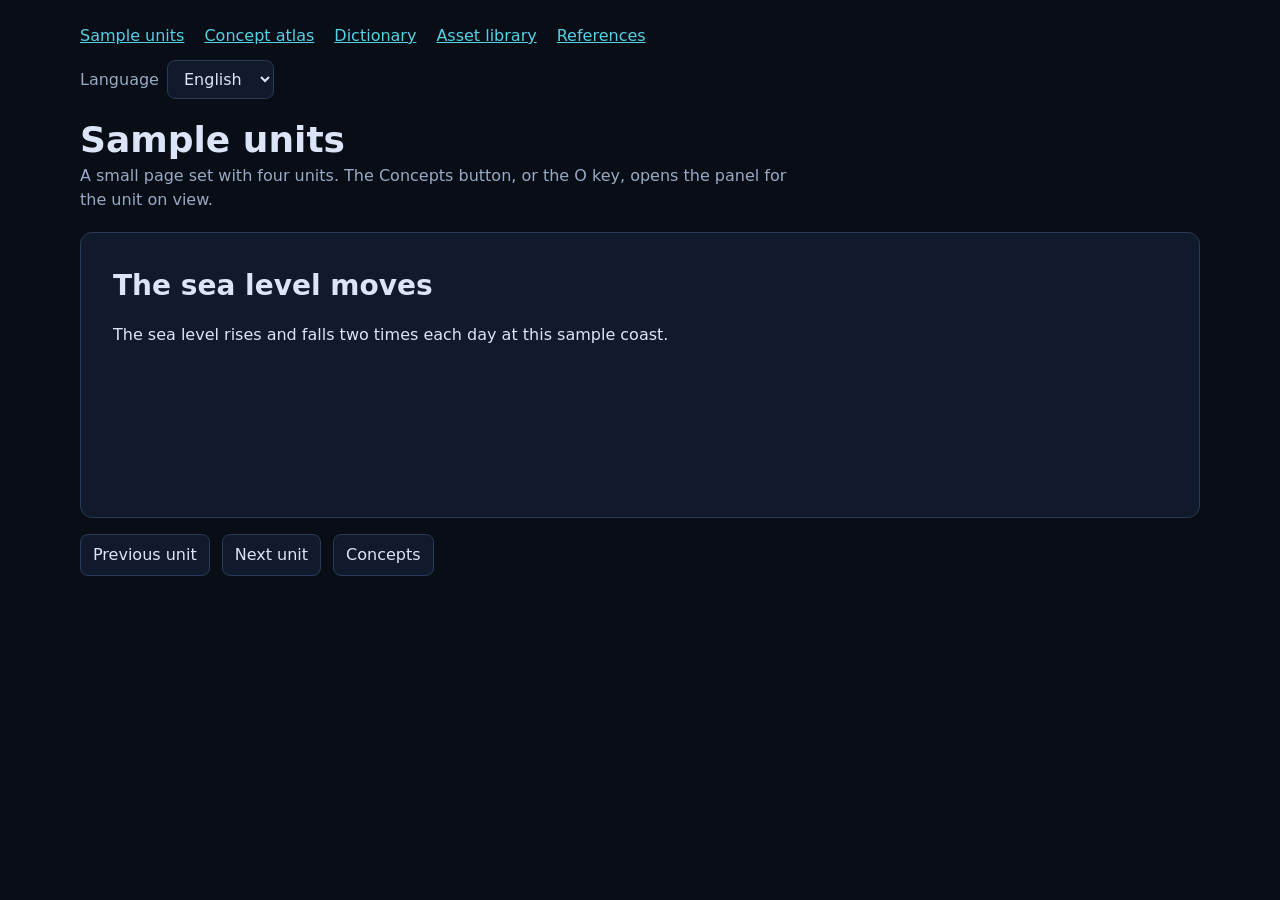
==== templates/concept-panel.html @ c14037eb "feat: companion pages for a concept atlas, a dictionary and a library The talk's glossary, ontology " ====
<!doctype html>
<html lang="en">
<head>
  <meta charset="utf-8">
  <meta name="viewport" content="width=device-width,initial-scale=1">
  <title>Sample units</title>
  <link rel="stylesheet" href="../runtime/companion-pages.css">
  <link rel="stylesheet" href="companion.css">
  <script defer src="../runtime/language-copy.js"></script>
  <script defer src="../runtime/companion-pages.js"></script>
  <script defer src="../runtime/concept-atlas.js"></script>
  <script defer src="companion.js"></script>
</head>
<body data-page="panel" data-title="panelTitle">
  <a class="skip" href="#content" data-t="skip">Skip to the content</a>
  <div class="companion">
    <header>
      <nav aria-label="Companion examples" data-aria="examples">
        <a data-page-link="concept-panel.html" data-unit-in="hash" href="concept-panel.html" data-t="navPanel">Sample units</a>
        <a data-page-link="concept-atlas.html" href="concept-atlas.html" data-t="navAtlas">Concept atlas</a>
        <a data-page-link="concept-dictionary.html" href="concept-dictionary.html" data-t="navDictionary">Dictionary</a>
        <a data-page-link="asset-library.html" href="asset-library.html" data-t="navAssets">Asset library</a>
        <a data-page-link="references.html" href="references.html" data-t="navReferences">References</a>
      </nav>
      <label class="language"><span data-t="language">Language</span>
        <select id="language"><option value="en">English</option><option value="cs">Čeština</option></select>
      </label>
      <h1 data-t="panelTitle">Sample units</h1>
      <p class="intro" data-t="panelIntro"></p>
    </header>
    <main id="content" tabindex="-1">
      <section class="unit" data-unit="1"><h2 data-t="unit1"></h2><p data-t="unit1Text"></p></section>
      <section class="unit" data-unit="2" hidden><h2 data-t="unit2"></h2><p data-t="unit2Text"></p></section>
      <section class="unit" data-unit="3" hidden><h2 data-t="unit3"></h2><p data-t="unit3Text"></p></section>
      <section class="unit" data-unit="4" hidden><h2 data-t="unit4"></h2><p data-t="unit4Text"></p></section>
      <div class="unit-controls">
        <button id="previous" type="button" data-t="previous">Previous unit</button>
        <button id="next" type="button" data-t="next">Next unit</button>
        <button id="concepts" type="button" data-t="concepts">Concepts</button>
      </div>
    </main>
    <noscript><p data-t="noscript">This page needs JavaScript.</p></noscript>
  </div>
</body>
</html>
---- runtime/companion-pages.css ----
/* Companion pages: the concept atlas, the dictionary, the concept panel and the library.
   The colours read the page's variables and fall back to the Night palette. */
.cp-root {
  --cp-ground: var(--void, #080d16);
  --cp-surface: var(--surface, #111a2c);
  --cp-ink: var(--ink, #dbe5f7);
  --cp-muted: var(--mut, #99aac6);
  --cp-line: var(--line, #2a3a57);
  --cp-accent: var(--cyan, #55d2e5);
  --cp-mark: var(--gold, #f5c769);
  color: var(--cp-ink);
  font: 16px/1.5 system-ui, -apple-system, "Segoe UI", sans-serif;
}
.cp-root *, .cp-root *::before, .cp-root *::after { box-sizing: border-box; }
.cp-root a { color: var(--cp-accent); }
.cp-root a:focus-visible, .cp-root button:focus-visible, .cp-root input:focus-visible, .cp-root select:focus-visible,
.cp-root summary:focus-visible { outline: 2px solid var(--cp-mark); outline-offset: 2px; }
.cp-muted { color: var(--cp-muted); }
.cp-context, .cp-status { margin: 0 0 8px; color: var(--cp-muted); min-height: 1.5em; }
.cp-search-label { display: block; margin: 0 0 4px; color: var(--cp-muted); font-size: 14px; }
.cp-search, .cp-select {
  width: 100%; padding: 10px 12px; border: 1px solid var(--cp-line); border-radius: 8px;
  background: var(--cp-surface); color: var(--cp-ink); font: inherit;
}
.cp-button {
  padding: 8px 12px; border: 1px solid var(--cp-line); border-radius: 8px;
  background: var(--cp-surface); color: var(--cp-ink); font: inherit; cursor: pointer; text-align: left;
}
.cp-button:hover { border-color: var(--cp-accent); }
.cp-problems { margin: 8px 0; padding-left: 20px; color: var(--cp-mark); overflow-wrap: anywhere; }

/* Atlas and panel */
.cp-body { display: grid; gap: 24px; margin-top: 12px; }
.cp-atlas .cp-body { grid-template-columns: minmax(220px, 1fr) minmax(0, 2fr); align-items: start; }
.cp-directory h3, .cp-detail h3 { margin: 16px 0 8px; font-size: 14px; letter-spacing: .04em; text-transform: uppercase; color: var(--cp-muted); }
.cp-concept-list { display: grid; gap: 6px; }
.cp-concept { display: flex; align-items: baseline; gap: 8px; width: 100%; }
.cp-concept small { margin-left: auto; color: var(--cp-muted); }
.cp-concept[aria-pressed="true"] { border-color: var(--cp-mark); }
.cp-concept.cp-on { border-left: 4px solid var(--cp-mark); }
.cp-concept.cp-near { border-left: 4px solid var(--cp-accent); }
.cp-number { min-width: 1.5em; font-weight: 700; color: var(--cp-muted); }
.cp-near summary, .cp-units summary { cursor: pointer; margin: 12px 0 8px; }
.cp-category { margin: 0; color: var(--cp-muted); font-size: 14px; }
.cp-concept-title { margin: 0 0 8px; font-size: 28px; line-height: 1.2; }
.cp-definition { margin: 0 0 8px; max-width: 70ch; }
.cp-graph { margin: 16px 0; }
.cp-graph svg { width: 100%; max-width: 480px; height: auto; display: block; }
.cp-graph figcaption { color: var(--cp-muted); font-size: 14px; margin: 4px 0 8px; }
.cp-graph-legend { display: grid; gap: 6px; grid-template-columns: repeat(auto-fill, minmax(200px, 1fr)); }
.cp-edge { stroke: var(--cp-line); stroke-width: 2; }
.cp-node circle { fill: var(--cp-surface); stroke: var(--cp-muted); stroke-width: 2; }
.cp-node text { fill: var(--cp-ink); font: 700 14px system-ui, sans-serif; }
.cp-node.cp-on circle { stroke: var(--cp-mark); }
.cp-node.cp-near circle { stroke: var(--cp-accent); }
.cp-node.cp-selected circle { stroke-width: 4; }
.cp-relations { list-style: none; margin: 0; padding: 0; display: grid; gap: 8px; }
.cp-relations li { display: flex; flex-wrap: wrap; gap: 8px; align-items: center; justify-content: space-between; }
.cp-units ul { margin: 0; padding-left: 20px; }
.cp-links { display: flex; flex-wrap: wrap; gap: 16px; margin-top: 24px; padding-top: 12px; border-top: 1px solid var(--cp-line); }
.cp-links:empty { display: none; }

.cp-panel {
  width: min(560px, 100vw); max-width: 100vw; height: 100vh; max-height: 100vh; margin: 0 0 0 auto; padding: 0;
  border: 0; border-left: 1px solid var(--cp-line); background: var(--cp-ground);
}
.cp-panel::backdrop { background: rgb(0 0 0 / 55%); }
.cp-panel-head {
  display: flex; align-items: center; justify-content: space-between; gap: 12px; padding: 12px 16px;
  border-bottom: 1px solid var(--cp-line); position: sticky; top: 0; background: var(--cp-ground);
}
.cp-panel-head h2 { margin: 0; font-size: 18px; }
.cp-panel-content { padding: 16px; }

/* Dictionary and library cards */
.cp-cards, .cp-records { display: grid; gap: 16px; margin-top: 12px; }
.cp-assets .cp-records { grid-template-columns: repeat(auto-fill, minmax(320px, 1fr)); align-items: start; }
.cp-card { padding: 16px; border: 1px solid var(--cp-line); border-radius: 12px; background: var(--cp-surface); min-width: 0; }
.cp-card h2, .cp-card h3 { margin: 0 0 8px; font-size: 20px; line-height: 1.25; overflow-wrap: anywhere; }
.cp-card.cp-selected { border-color: var(--cp-mark); }
.cp-controls { display: grid; gap: 12px; grid-template-columns: repeat(auto-fit, minmax(200px, 1fr)); margin-bottom: 12px; }
.cp-preview { display: block; width: 100%; max-height: 200px; object-fit: contain; margin-bottom: 12px; background: var(--cp-ground); border-radius: 8px; }
.cp-badge { display: inline-block; padding: 2px 10px; border: 1px solid var(--cp-line); border-radius: 999px; font-size: 13px; color: var(--cp-muted); }
.cp-badge[data-status] { border-color: var(--cp-accent); color: var(--cp-ink); }
.cp-facts { display: grid; grid-template-columns: max-content minmax(0, 1fr); gap: 4px 12px; margin: 12px 0; }
.cp-facts dt { color: var(--cp-muted); }
.cp-facts dd { margin: 0; overflow-wrap: anywhere; }
.cp-hash { font: 13px/1.4 ui-monospace, SFMono-Regular, Menlo, monospace; }
.cp-unit-links, .cp-basis { display: flex; flex-wrap: wrap; gap: 4px 12px; margin: 8px 0 0; }
.cp-unit-links:empty { display: none; }
.cp-term { color: var(--cp-muted); }

/* References: the corrections are a separate block with their own mark. */
.cp-sources, .cp-corrections { display: grid; gap: 12px; }
.cp-sources h2, .cp-corrections h2 { margin: 0; font-size: 22px; }
.cp-corrections { margin-top: 16px; padding: 16px; border: 1px solid var(--cp-mark); border-radius: 12px; }
.cp-correction { border-left: 4px solid var(--cp-mark); }
.cp-correction .cp-badge { border-color: var(--cp-mark); color: var(--cp-mark); margin-bottom: 8px; }

@media (max-width: 760px) {
  .cp-atlas .cp-body { grid-template-columns: minmax(0, 1fr); }
}
@media (prefers-reduced-motion: no-preference) {
  .cp-button { transition: border-color .12s; }
}
---- templates/companion.css ----
/* Page layout of the companion examples. The runtime views bring their own styles. */
:root { --void:#080d16; --surface:#111a2c; --ink:#dbe5f7; --mut:#99aac6; --line:#2a3a57; --gold:#f5c769; --cyan:#55d2e5; color-scheme: dark; }
body { margin: 0; background: var(--void); color: var(--ink); font: 16px/1.5 system-ui, -apple-system, "Segoe UI", sans-serif; }
.companion { max-width: 1120px; margin: 0 auto; padding: 24px 20px 64px; }
.skip { position: absolute; left: -999px; }
.skip:focus { left: 12px; top: 12px; padding: 8px 12px; background: var(--surface); color: var(--ink); }
header nav { display: flex; flex-wrap: wrap; gap: 8px 20px; }
header nav a { color: var(--cyan); }
header h1 { margin: 20px 0 4px; font-size: 36px; line-height: 1.15; }
.intro { margin: 0 0 20px; color: var(--mut); max-width: 70ch; }
.language { display: inline-flex; gap: 8px; align-items: center; margin-top: 12px; color: var(--mut); }
.language select, .unit-controls button { padding: 8px 12px; border: 1px solid var(--line); border-radius: 8px; background: var(--surface); color: var(--ink); font: inherit; }
.unit { padding: 32px; border: 1px solid var(--line); border-radius: 12px; background: var(--surface); min-height: 220px; }
.unit h2 { margin: 0 0 12px; font-size: 28px; }
.unit-controls { display: flex; flex-wrap: wrap; gap: 12px; margin-top: 16px; }
.unit-controls button { cursor: pointer; }
a:focus-visible, button:focus-visible, select:focus-visible { outline: 2px solid var(--gold); outline-offset: 2px; }
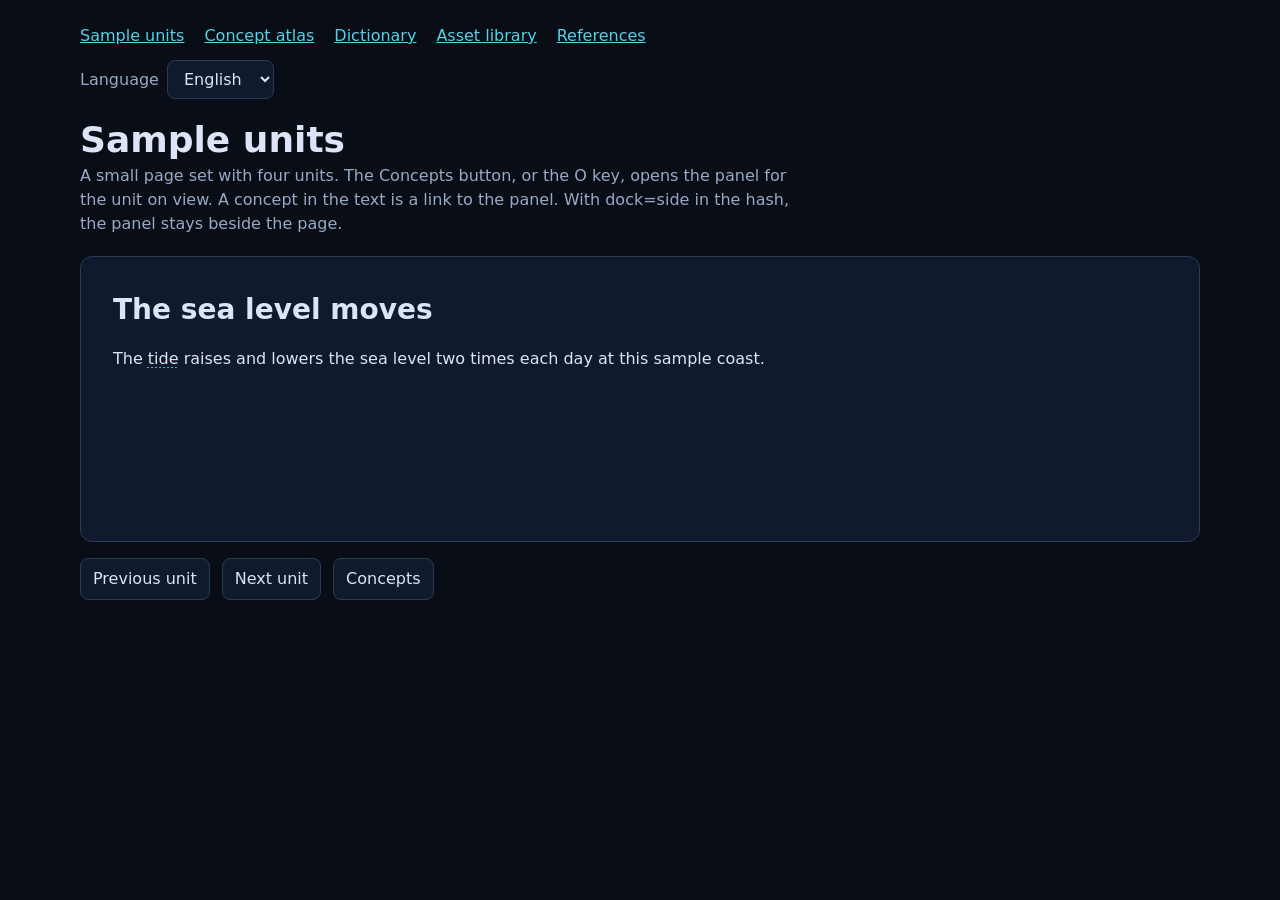
==== commit 0e1e3ab2: "feat: a docked concept panel, concept links, and ⌘P for the command pane A deck showed the concepts " ====
--- a/templates/concept-panel.html
+++ b/templates/concept-panel.html
@@ -9,6 +9,7 @@
   <script defer src="../runtime/language-copy.js"></script>
   <script defer src="../runtime/companion-pages.js"></script>
   <script defer src="../runtime/concept-atlas.js"></script>
+  <script defer src="../runtime/concept-links.js"></script>
   <script defer src="companion.js"></script>
 </head>
 <body data-page="panel" data-title="panelTitle">
--- a/runtime/companion-pages.css
+++ b/runtime/companion-pages.css
@@ -65,12 +65,18 @@
   border: 0; border-left: 1px solid var(--cp-line); background: var(--cp-ground);
 }
 .cp-panel::backdrop { background: rgb(0 0 0 / 55%); }
+/* The docked panel is not modal: it takes the right edge, and the page moves aside by `--inset-right`. */
+.cp-panel.cp-docked { position: fixed; inset: 0 0 0 auto; width: min(460px, 36vw); height: 100%; max-height: none; z-index: 57; overflow: auto; }
+.cp-panel.cp-docked:not([open]) { display: none; }
+.cp-scope-note { margin: 8px 0; padding-left: 12px; border-left: 2px solid var(--cp-mark); }
+@media print { .cp-panel.cp-docked { display: none; } }
 .cp-panel-head {
   display: flex; align-items: center; justify-content: space-between; gap: 12px; padding: 12px 16px;
   border-bottom: 1px solid var(--cp-line); position: sticky; top: 0; background: var(--cp-ground);
 }
 .cp-panel-head h2 { margin: 0; font-size: 18px; }
-.cp-panel-content { padding: 16px; }
+/* The view in the panel has the class `cp-panel` too, from its view name. It takes the width of the panel. */
+.cp-panel > .cp-panel-content { width: auto; max-width: none; height: auto; max-height: none; margin: 0; border: 0; padding: 16px; }
 
 /* Dictionary and library cards */
 .cp-cards, .cp-records { display: grid; gap: 16px; margin-top: 12px; }
